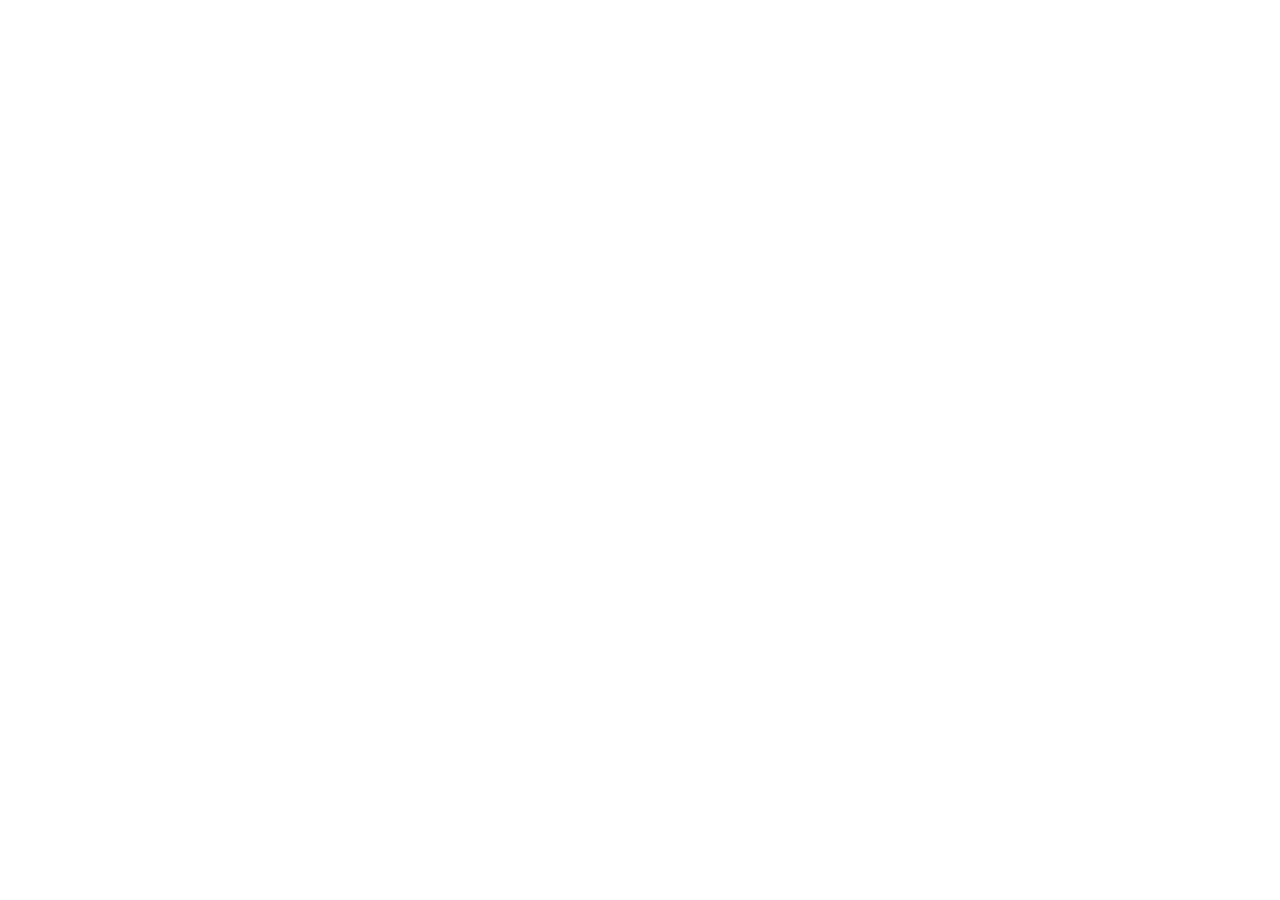
==== index.html @ 9f10c999 "Projects mapped and populated ( only a few for now ). Current project/page is now more visually sele" ====
<!DOCTYPE html>
<html lang="en">
<head>
  <title>Charlie's Website</title>
	<meta charset="utf-8">
	<meta name="viewport" content="width=device-width, initial-scale=1">

	<!-- ractive library -->
    <script src='http://cdn.ractivejs.org/latest/ractive.js'></script>

	<!-- Latest compiled and minified bootstrap CSS -->
	<link rel="stylesheet" href="http://maxcdn.bootstrapcdn.com/bootstrap/3.3.5/css/bootstrap.min.css">

	<!-- jQuery library -->
	<script src="https://ajax.googleapis.com/ajax/libs/jquery/1.11.3/jquery.min.js"></script>

	<!-- Latest compiled bootstrap JavaScript -->
	<script src="http://maxcdn.bootstrapcdn.com/bootstrap/3.3.5/js/bootstrap.min.js"></script>

    <!-- script that controls site -->
    <script src="scripts/index.js"></script>

	<!-- custom css -->
    <link rel="stylesheet" type="text/css" href="CSS/style.css"></link>

    <!-- tab icon -->
    <link rel="icon" href="Images/favicon-fire.ico" type="image/ico">

    <!-- plugin transitions -->
    <script src='http://ractivejs.github.io/ractive-transitions-fade/ractive-transitions-fade.js'></script>
	<script src="http://ractivejs.github.io/ractive-transitions-slide/ractive-transitions-slide.js"></script>
	<script src="http://ractivejs.github.io/ractive-transitions-slide/lib/ractive-events-tap.js"></script>
	
</head>

<body >

  <!-- container for website -->
  <div id='containerTotal'></div>
  
</body>
</html>
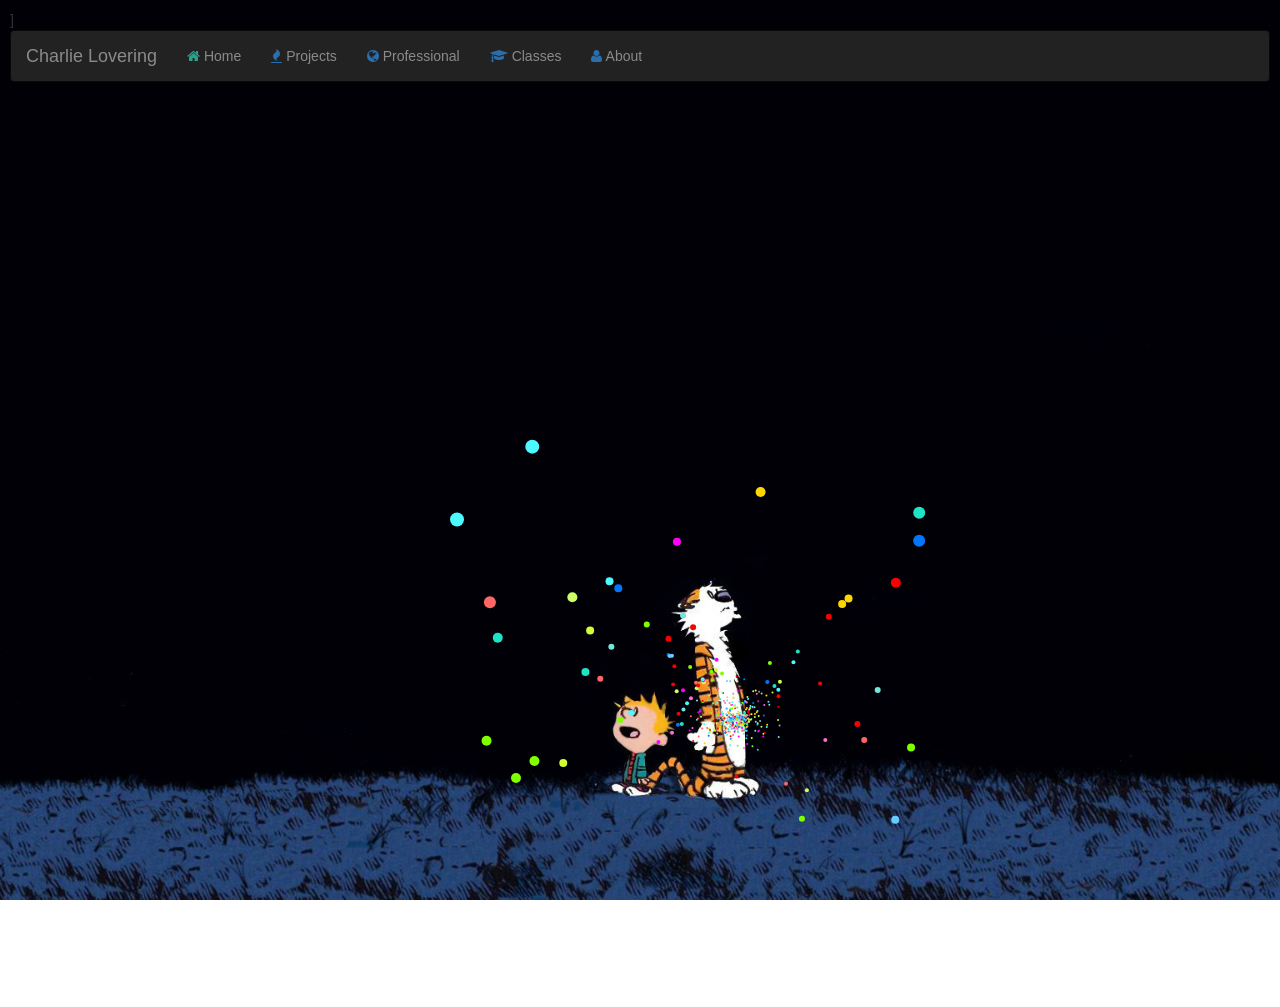
==== commit eb6c84f2: "stopped loading in from scripts cause wpi doesnt allow it" ====
--- a/index.html
+++ b/index.html
@@ -1,44 +1,51 @@
 <!DOCTYPE html>
 <html lang="en">
-<head>
-  <title>Charlie's Website</title>
-	<meta charset="utf-8">
-	<meta name="viewport" content="width=device-width, initial-scale=1">
+    <head>
+        <title>Charlie's Website</title>
+    	<meta charset="utf-8">
+    	<meta name="viewport" content="width=device-width, initial-scale=1">
 
-	<!-- ractive library -->
-    <script src='http://cdn.ractivejs.org/latest/ractive.js'></script>
+    	<!-- ractive library -->
+        <script src='Scripts/Vendor/ractive.min.js'></script>
 
-	<!-- Latest compiled and minified bootstrap CSS -->
-	<link rel="stylesheet" href="http://maxcdn.bootstrapcdn.com/bootstrap/3.3.5/css/bootstrap.min.css">
+    	<!-- Latest compiled and minified bootstrap CSS -->
+    	<link rel="stylesheet" href="Scripts/Vendor/bootstrap.min.css">
 
-	<!-- jQuery library -->
-	<script src="https://ajax.googleapis.com/ajax/libs/jquery/1.11.3/jquery.min.js"></script>
+    	<!-- jQuery library -->
+    	<script src="Scripts/Vendor/jquery.min.js"></script>
 
-	<!-- Latest compiled bootstrap JavaScript -->
-	<script src="http://maxcdn.bootstrapcdn.com/bootstrap/3.3.5/js/bootstrap.min.js"></script>
+    	<!-- Latest compiled bootstrap JavaScript -->
+    	<script src="Scripts/Vendor/bootstrap.min.js"></script>
 
-    <!-- script that controls site -->
-    <script src="scripts/index.js"></script>
+        <!-- script that controls site -->
+        <script src="Scripts/index.js"></script>
 
-	<!-- custom css -->
-    <link rel="stylesheet" type="text/css" href="CSS/style.css"></link>
+	<!-- font awesome icons -->
+	<link rel="stylesheet" href="Resources/font-awesome-4.6.3/css/font-awesome.min.css">
 
-    <!-- tab icon -->
-    <link rel="icon" href="Images/favicon-fire.ico" type="image/ico">
+    	<!-- custom css -->
+        <link rel="stylesheet" type="text/css" href="css/style.css"></link>
 
-    <!-- plugin transitions -->
-    <script src='http://ractivejs.github.io/ractive-transitions-fade/ractive-transitions-fade.js'></script>
-	<script src="http://ractivejs.github.io/ractive-transitions-slide/ractive-transitions-slide.js"></script>
-	<script src="http://ractivejs.github.io/ractive-transitions-slide/lib/ractive-events-tap.js"></script>
-	
-</head>
+        <!-- tab icon -->
+        <link rel="icon" href="Images/favicon-fire.ico" type="image/ico">
 
-<body >
+        <!-- plugin transitions -->
+        <script src='Scripts/Vendor/ractive-transitions-fade.js'></script>
+        <script src="Scripts/Vendor/ractive-transitions-slide.js"></script>
+        <script src="Scripts/Vendor/ractive-events-tap.js"></script>	
+        
+        <!-- unused: -->
+        <!-- <script src='Scripts/Vendor/ractive-transitions-slidehorizontal.min.js'></script> -->
 
-  <!-- container for website -->
-  <div id='containerTotal'></div>
-  
-</body>
+    </head>
+
+    <body >
+
+      <!-- container for website -->
+      <div id='containerTotal'></div>
+      
+
+    </body>
 </html>
 
 
--- a/css/style.css
+++ b/css/style.css
@@ -0,0 +1,93 @@
+.icon {
+	color: #2C7CC3;
+}
+
+.section {
+	opacity: .85;
+}
+
+.section:hover {
+	opacity: 1.0;
+	color: #f4511e;
+}
+
+.body {
+  font-family: 'HelveticaNeue-UltraLight', 'Helvetica Neue UltraLight', 'Helvetica Neue', 'Open-Light', sans-serif;
+  font-weight: 'lighter'
+}
+
+.right {
+	position: relative;
+	width: 100%;
+	text-align: right;
+}
+.classButton{
+	
+}
+
+#containerTotal {
+	margin: 10px;
+}
+
+.selected{
+	color:#34b3a0;
+}
+
+.class {
+	opacity: .85;
+}
+
+.class:hover {
+	opacity: 1.0;
+	color: #fff;
+	background-color: #34b3a0;
+	border-radius: 5px;
+}
+.class:active {
+	background-color: #db4c3f;
+}
+
+canvas {
+    border:0;
+    margin:0 auto;
+}
+.welcome {
+    top: 300px;
+    left: 200px;
+    position: absolute;
+}
+.canvas-container {
+    position: absolute;
+}
+
+.wrapper {
+	background-color: #34b3a0;
+	padding: 50px;
+
+    position: relative;
+    overflow:auto;
+}
+
+.floater {
+	font-size: 20px;
+    position: fixed;
+    bottom: 2%;
+    left: 2%;
+    background-color: gray;
+    opacity: .7;
+    height: 20px;
+    width: 20px;
+}
+
+
+html, body {
+				width: 100%;
+				height: 100%;
+				background: url("../Images/calvin.jpg") no-repeat center center fixed;
+				-webkit-background-size: cover;
+  				-moz-background-size: cover;
+  				-o-background-size: cover;
+  				background-size: cover;
+
+  				margin: 0px;
+			}
